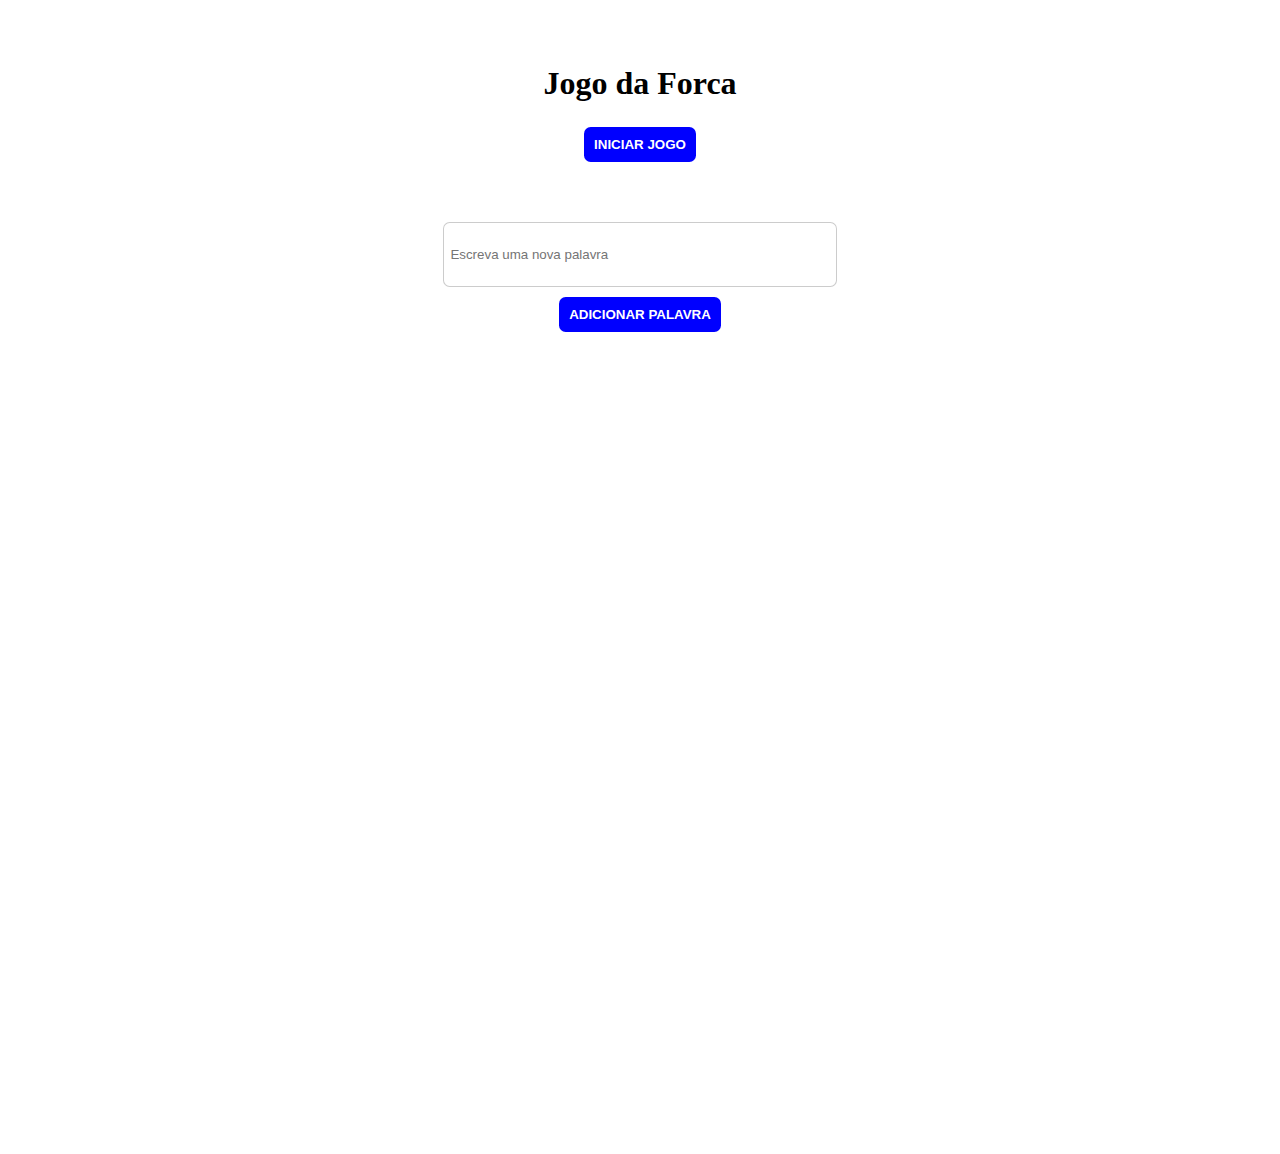
==== index.html @ 3e5d80f0 "Iniciando" ====
<!DOCTYPE html>
<html lang="en">
  <head>
    <meta charset="UTF-8" />
    <meta name="viewport" content="width=device-width, initial-scale=1.0" />
    <meta http-equiv="X-UA-Compatible" content="ie=edge" />
    <title>Jogo da Forca</title>
    <link rel="stylesheet" href="style.css">
  </head>
  <body>
    <div style="text-align:center; margin: 50px 0px;">
      <h1 class="titulo">Jogo da Forca</h1>
      <button class="btn" id="iniciar-jogo">INICIAR JOGO</button>
    </div>
    <div style="text-align:center">
      <input class="text-input" type="text" id="input-nova-palavra" placeholder="Escreva uma nova palavra">
      <button class="btn" id="nova-palavra">ADICIONAR PALAVRA</button> 
    </div>
    <div style="text-align:center;">
      <canvas id="forca" height="800px" width="1200px"></canvas>
    </div>
    <script type="text/javascript" src="canvas.js"></script>
    <script type="text/javascript" src="forca.js"></script>
  </body>
</html>
---- style.css ----
.titulo {
  padding: 15px;
  width: 30vw;
  margin: auto;

}

.btn {
  border: 0;
  color: white;
  font-weight: bold;
  background-color: blue;
  padding: 10px;
  margin-top: 10px;
  margin-bottom: 10px;
  border-radius: 0.5em;
}

.text-input {
  border-radius: 0.5em;
  border: 1px solid rgba(0, 0, 0, 0.2);
  display: block;
  padding: 0.5em;
  width: 30%;
  height: 50px;
  margin-left: auto;
  margin-right: auto;
}
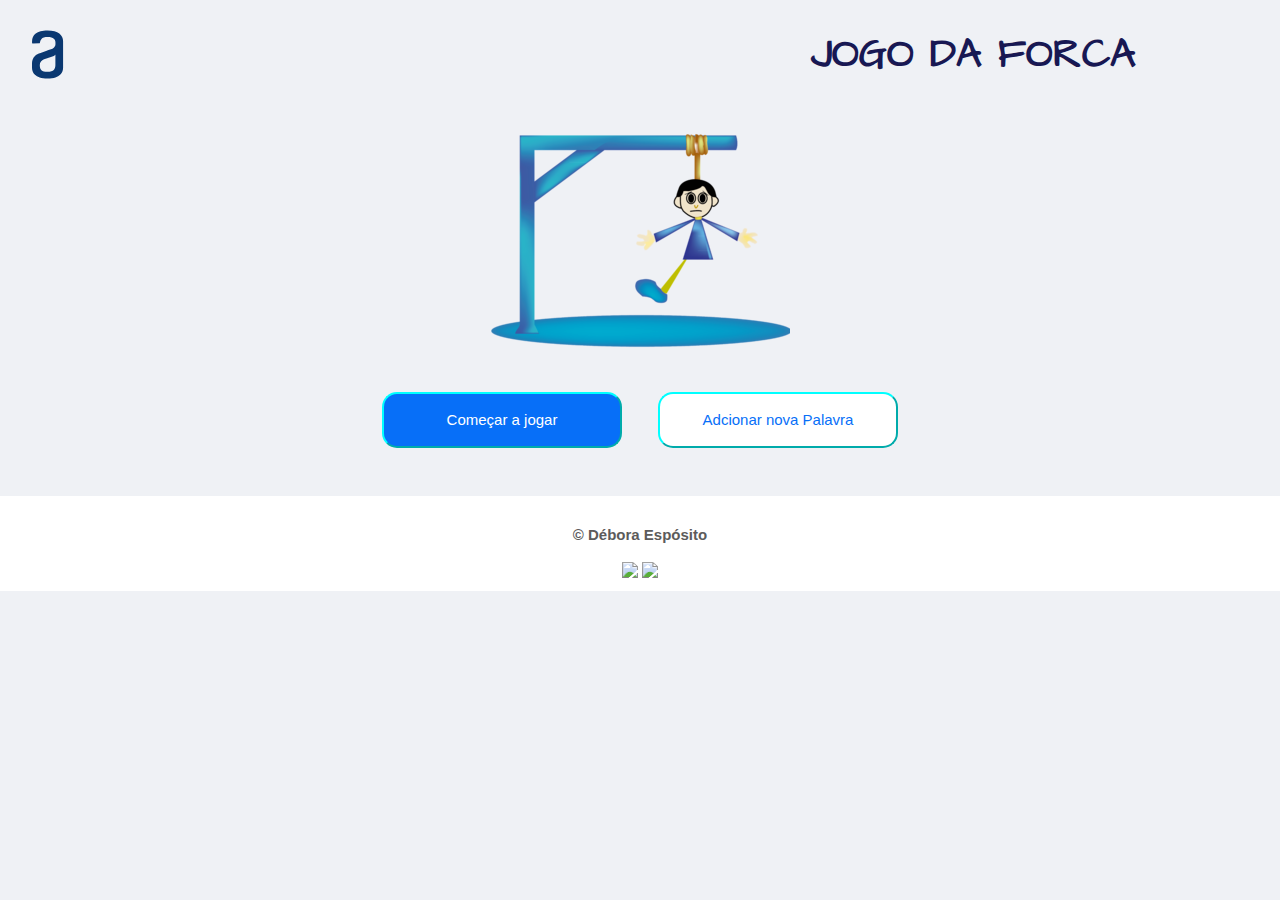
==== commit 19a8a587: "atualização" ====
--- a/index.html
+++ b/index.html
@@ -1,25 +1,44 @@
 <!DOCTYPE html>
-<html lang="en">
+<html lang="pt-br">
   <head>
     <meta charset="UTF-8" />
     <meta name="viewport" content="width=device-width, initial-scale=1.0" />
     <meta http-equiv="X-UA-Compatible" content="ie=edge" />
+
     <title>Jogo da Forca</title>
-    <link rel="stylesheet" href="style.css">
+
+    <!--CSS-->
+
+    <link rel="stylesheet" href="./styles/style.css">
+
+    <!--FONTS-->
+
+    <link rel="preconnect" href="https://fonts.googleapis.com">
+    <link rel="preconnect" href="https://fonts.gstatic.com" crossorigin>
+    <link href="https://fonts.googleapis.com/css2?family=Architects+Daughter&family=Source+Code+Pro&display=swap" rel="stylesheet">
+
   </head>
+
   <body>
-    <div style="text-align:center; margin: 50px 0px;">
-      <h1 class="titulo">Jogo da Forca</h1>
-      <button class="btn" id="iniciar-jogo">INICIAR JOGO</button>
+  <header>
+    <img src="./image/logo_alura.svg" id="logo-alura" alt="Logo da alura">
+    <h1>JOGO DA FORCA</h1>
+  </header>
+  <div class="home">
+    <div class="img-home">
+      <img src="./image/img_home.png" class="imagem" alt="imagem introdutoria">     
     </div>
-    <div style="text-align:center">
-      <input class="text-input" type="text" id="input-nova-palavra" placeholder="Escreva uma nova palavra">
-      <button class="btn" id="nova-palavra">ADICIONAR PALAVRA</button> 
-    </div>
-    <div style="text-align:center;">
-      <canvas id="forca" height="800px" width="1200px"></canvas>
-    </div>
-    <script type="text/javascript" src="canvas.js"></script>
-    <script type="text/javascript" src="forca.js"></script>
+    <button class="button blue">Começar a jogar</button>
+    <button class="button white">Adcionar nova Palavra</button>
+  </div>
+  <footer class="rodape-prin">
+    <section id='botao-cont'>
+      <h4 id="desenvonvedor">&copy; Débora Espósito</h4> 
+      <a href="https://www.linkedin.com/in/debora-esposito/" target="_blank"><img src="https://img.shields.io/badge/-LinkedIn-%230077B5?style=for-the-badge&logo=linkedin&logoColor=white" target="_blank"></a> 
+      <a href="https://github.com/DeboraEsposito" target="_blank"><img src="	https://img.shields.io/badge/GitHub-100000?style=for-the-badge&logo=github&logoColor=white" target="_blank"></a>  
+    </section>
+  </footer>
+    <script type="text/javascript" src="./js/canvas.js"></script>
+    <script type="text/javascript" src="./js/forca.js"></script>
   </body>
 </html>
--- a/styles/style.css
+++ b/styles/style.css
@@ -0,0 +1,83 @@
+body {
+  margin: 0;
+  padding: 0;
+  background-color: rgb(239, 241, 245);
+}
+
+header {
+  display: flex;
+  padding-left: 2rem;
+  padding-right: 2rem;
+  justify-content: space-between;
+  color: rgb(24, 24, 83);
+}
+
+h1 {
+  font-size: 40px;
+  font-family: 'Architects Daughter', cursive;
+  padding-right: 7rem;
+}
+
+.home {
+  text-align: center;
+  display: block;
+  padding-bottom: 1rem;
+}
+
+.img-home {
+  padding: 1.5rem;
+}
+
+#logo-alura {
+  width: 2rem;
+}
+
+.button {
+  width: 15rem;
+  height: 3.5rem;
+  margin: 1rem;
+  border-radius: 15px;
+  font-size: 15px;
+  border-color: aqua;
+}
+
+.button.blue {
+  background-color: rgb(7, 111, 248);
+  color: white;
+}
+
+.button.blue:hover {
+  cursor: pointer;
+  background-color: rgba(255, 255, 255, 0.89);
+  color: rgb(7, 111, 248);
+}
+
+.button.white {
+  background-color: white;
+  color: rgb(7, 111, 248);
+
+}
+
+.button.white:hover {
+  cursor: pointer;
+  background-color: rgb(7, 111, 248);
+  color: white;
+}
+
+.rodape-prin {
+  background-color: #fff;
+  clear: both;
+  padding: 10px;
+  color: rgb(92, 91, 91);
+  font-size: 15px;
+  font-family: "arial", sans-serif;
+  margin-top: 1rem;
+  justify-content: center;
+  align-items: center;
+  text-align: center;
+
+}
+
+#desenvolvedor {
+  margin: 0;
+}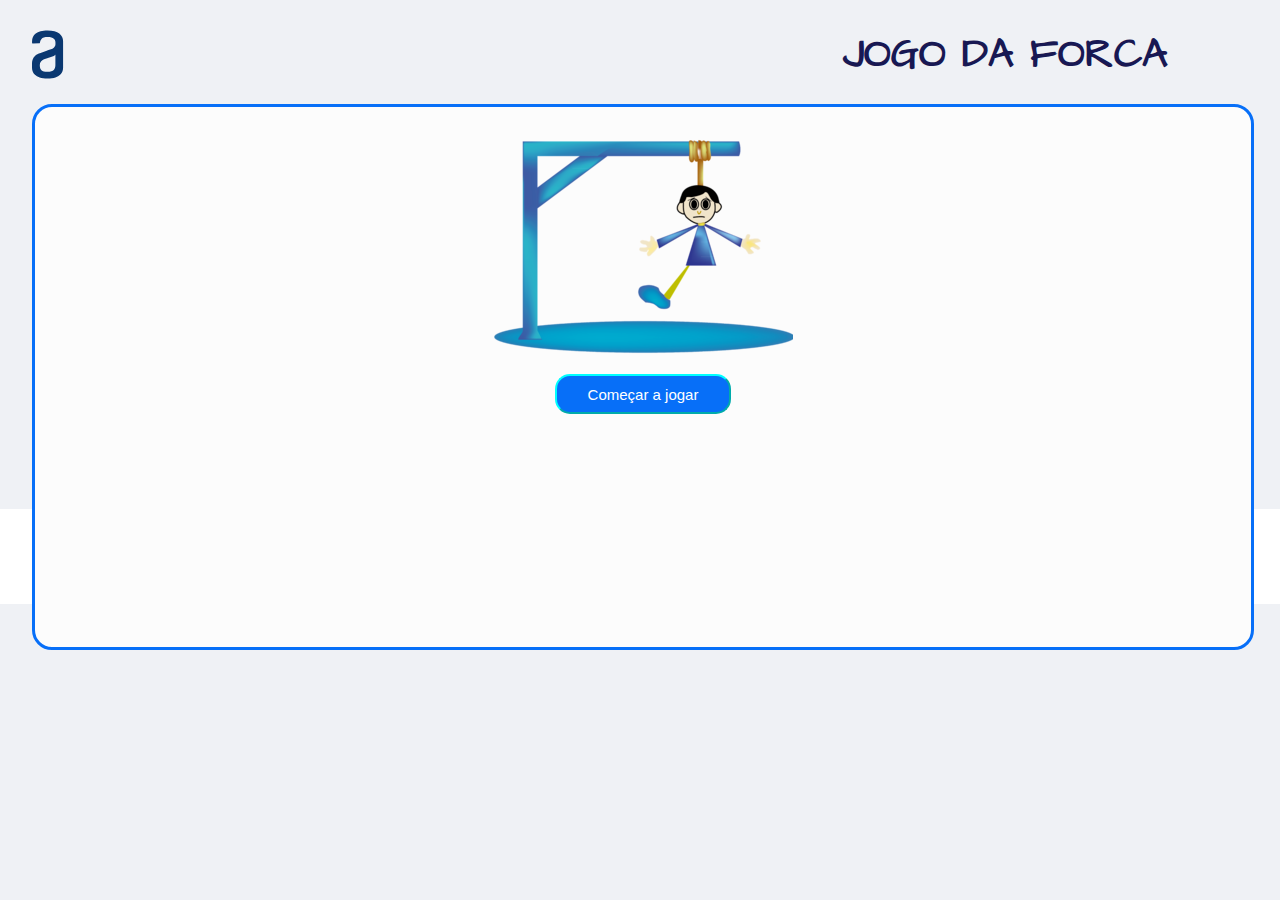
==== commit ae7988e4: "att" ====
--- a/index.html
+++ b/index.html
@@ -19,17 +19,26 @@
 
   </head>
 
-  <body>
-  <header>
-    <img src="./image/logo_alura.svg" id="logo-alura" alt="Logo da alura">
-    <h1>JOGO DA FORCA</h1>
+  <body>    
+      <div class="modal">
+        <img src="./image/img_home.png" id="img-home" alt="imagem forca"> 
+        <div class="box-button">
+          <button class="button blue">Começar a jogar</button>
+          <!--<button class="button white">Adcionar nova Palavra</button>-->
+        </div>       
+      </div>     
+  <header> 
+    <img src="./image/logo_alura.svg" alt="logo alura">       
+      <h1>JOGO DA FORCA</h1>      
   </header>
-  <div class="home">
-    <div class="img-home">
-      <img src="./image/img_home.png" class="imagem" alt="imagem introdutoria">     
-    </div>
-    <button class="button blue">Começar a jogar</button>
-    <button class="button white">Adcionar nova Palavra</button>
+  
+  
+    <div class="container-jogo">    
+      <div class="container">
+        <canvas width="220" height="380"></canvas>
+      </div>
+      <div id='teste'></div>
+      </div> 
   </div>
   <footer class="rodape-prin">
     <section id='botao-cont'>
--- a/styles/style.css
+++ b/styles/style.css
@@ -6,8 +6,7 @@
 
 header {
   display: flex;
-  padding-left: 2rem;
-  padding-right: 2rem;
+  margin-left: 2rem;
   justify-content: space-between;
   color: rgb(24, 24, 83);
 }
@@ -18,32 +17,60 @@
   padding-right: 7rem;
 }
 
-.home {
+.container {
+  background-color: rgb(239, 241, 245);
+  width: 100%;
+  height: 100%;
+  margin: auto;
+
+}
+
+
+
+.modal {
+  position: absolute;
+  margin-left: 2rem;
+  margin-top: 6.5rem;
+  width: 95%;
+  height: 60%;
+  background-color: rgb(252, 252, 252);
+  border: solid 3px rgb(7, 111, 248);
+  border-radius: 20px;
   text-align: center;
   display: block;
-  padding-bottom: 1rem;
+  z-index: 1;
 }
 
-.img-home {
-  padding: 1.5rem;
+#img-home {
+  margin-top: 2rem;
 }
 
 #logo-alura {
-  width: 2rem;
+  width: 7rem;
 }
 
 .button {
-  width: 15rem;
-  height: 3.5rem;
+  width: 11rem;
+  height: 2.5rem;
   margin: 1rem;
   border-radius: 15px;
   font-size: 15px;
   border-color: aqua;
+
 }
 
 .button.blue {
   background-color: rgb(7, 111, 248);
   color: white;
+}
+
+.a {
+  text-decoration: none;
+  color: #fff;
+}
+
+.a:hover {
+  color: rgb(7, 111, 248);
 }
 
 .button.blue:hover {
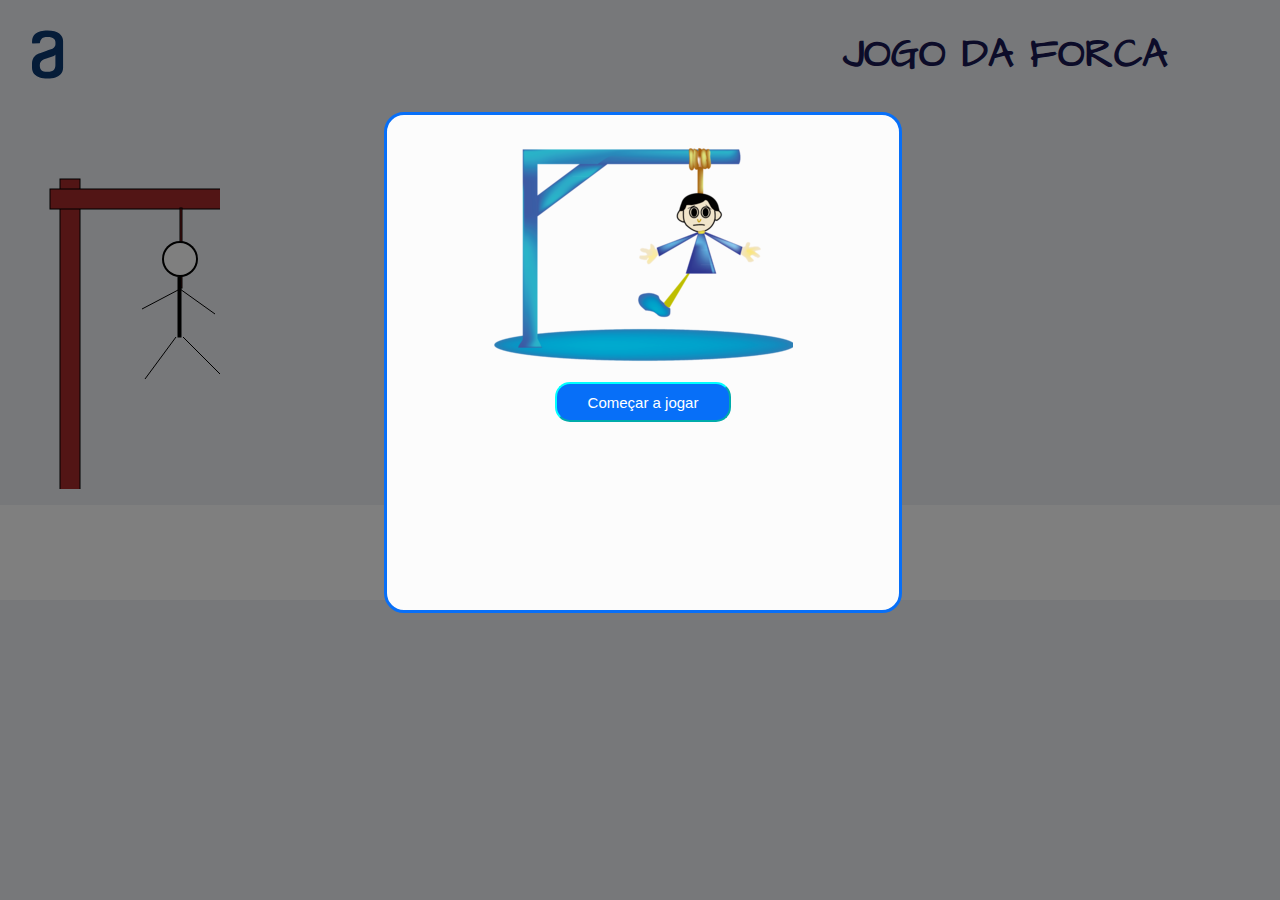
==== commit 60c29e03: "atualizando" ====
--- a/index.html
+++ b/index.html
@@ -19,14 +19,17 @@
 
   </head>
 
-  <body>    
-      <div class="modal">
-        <img src="./image/img_home.png" id="img-home" alt="imagem forca"> 
-        <div class="box-button">
-          <button class="button blue">Começar a jogar</button>
-          <!--<button class="button white">Adcionar nova Palavra</button>-->
-        </div>       
-      </div>     
+  <div class="modal">
+    <div id="box">
+      <img src="./image/img_home.png" id="img-home" alt="imagem forca"> 
+      <div class="box-button">
+      <button class="button blue">Começar a jogar</button>
+      <!--<button class="button white">Adcionar nova Palavra</button>-->
+      </div> 
+    </div>              
+  </div> 
+
+  <body>        
   <header> 
     <img src="./image/logo_alura.svg" alt="logo alura">       
       <h1>JOGO DA FORCA</h1>      
@@ -36,7 +39,7 @@
     <div class="container-jogo">    
       <div class="container">
         <canvas width="220" height="380"></canvas>
-      </div>
+      </div class="input-letras">
       <div id='teste'></div>
       </div> 
   </div>
--- a/styles/style.css
+++ b/styles/style.css
@@ -9,6 +9,7 @@
   margin-left: 2rem;
   justify-content: space-between;
   color: rgb(24, 24, 83);
+
 }
 
 h1 {
@@ -22,24 +23,35 @@
   width: 100%;
   height: 100%;
   margin: auto;
+  display: flex;
 
 }
 
+.modal {
+  width: 100%;
+  height: 100%;
+  position: absolute;
+  background-color: rgba(0, 0, 0, 0.5);
+  z-index: -0;
+  text-align: center;
 
+}
 
-.modal {
+#box {
   position: absolute;
-  margin-left: 2rem;
-  margin-top: 6.5rem;
-  width: 95%;
-  height: 60%;
+  margin-left: 24rem;
+  margin-top: 7rem;
+  width: 40%;
+  height: 55%;
   background-color: rgb(252, 252, 252);
   border: solid 3px rgb(7, 111, 248);
   border-radius: 20px;
   text-align: center;
   display: block;
-  z-index: 1;
+  z-index: -1;
 }
+
+
 
 #img-home {
   margin-top: 2rem;
@@ -107,4 +119,14 @@
 
 #desenvolvedor {
   margin: 0;
+}
+
+.input-letras {
+  display: flex;
+  width: 2rem;
+  height: 4rem;
+  border: solid 1px transparent;
+  border-bottom: solid 3px black;
+  background-color: rgb(239, 241, 245);
+  margin-left: 20rem;
 }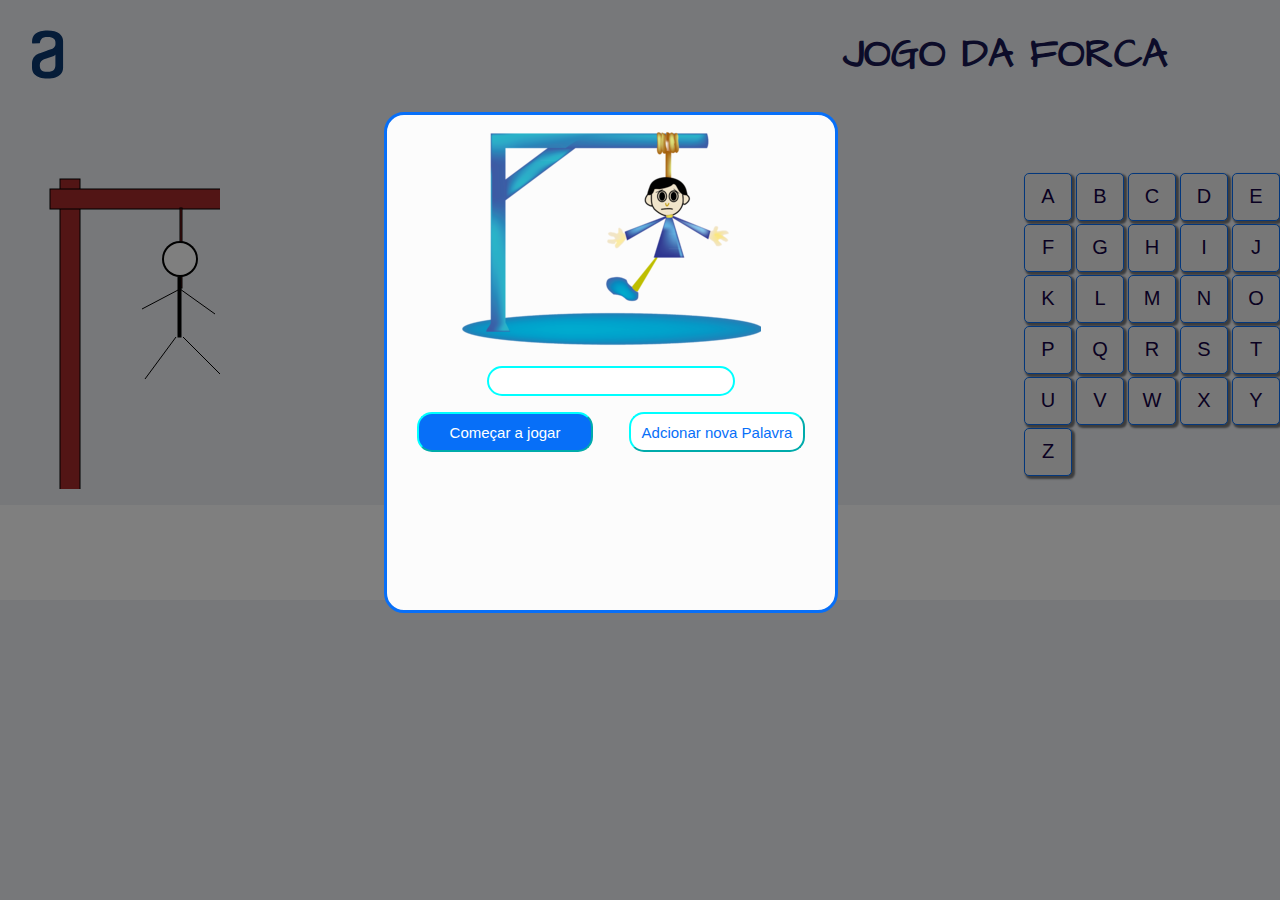
==== commit 315e4ccb: "atualizando 05.02" ====
--- a/index.html
+++ b/index.html
@@ -22,9 +22,10 @@
   <div class="modal">
     <div id="box">
       <img src="./image/img_home.png" id="img-home" alt="imagem forca"> 
+      <input id="palavra-digitada">
       <div class="box-button">
       <button class="button blue">Começar a jogar</button>
-      <!--<button class="button white">Adcionar nova Palavra</button>-->
+      <button class="button white">Adcionar nova Palavra</button>
       </div> 
     </div>              
   </div> 
@@ -36,11 +37,42 @@
   </header>
   
   
-    <div class="container-jogo">    
+    <div id="container-jogo">    
       <div class="container">
         <canvas width="220" height="380"></canvas>
+      <div id="butons-letras">
+        <button class="button-letra" id="button-letra0">A</button>
+        <button class="button-letra" id="button-letra1">B</button>
+        <button class="button-letra" id="button-letra2">C</button>
+        <button class="button-letra" id="button-letra3">D</button>
+        <button class="button-letra" id="button-letra4">E</button>
+        <button class="button-letra" id="button-letra5">F</button>
+        <button class="button-letra" id="button-letra6">G</button>
+        <button class="button-letra" id="button-letra7">H</button>
+        <button class="button-letra" id="button-letra8">I</button>
+        <button class="button-letra"id="button-letra9">J</button>
+        <button class="button-letra"id="button-letra10">K</button>
+        <button class="button-letra"id="button-letra11">L</button>
+        <button class="button-letra" id="button-letra12">M</button>
+        <button class="button-letra"id="button-letra13">N</button>
+        <button class="button-letra"id="button-letra14">O</button>
+        <button class="button-letra"id="button-letra15">P</button>
+        <button class="button-letra"id="button-letra16">Q</button>
+        <button class="button-letra"id="button-letra17">R</button>
+        <button class="button-letra"id="button-letra18">S</button>
+        <button class="button-letra"id="button-letra19">T</button>
+        <button class="button-letra"id="button-letra20">U</button>
+        <button class="button-letra"id="button-letra21">V</button>
+        <button class="button-letra"id="button-letra22">W</button>
+        <button class="button-letra"id="button-letra23">X</button>
+        <button class="button-letra"id="button-letra24">Y</button>
+        <button class="button-letra"id="button-letra25">Z</button>
+      </div>
       </div class="input-letras">
       <div id='teste'></div>
+      <div id="teclado">
+
+      </div>
       </div> 
   </div>
   <footer class="rodape-prin">
--- a/styles/style.css
+++ b/styles/style.css
@@ -24,6 +24,7 @@
   height: 100%;
   margin: auto;
   display: flex;
+  justify-content: space-between;
 
 }
 
@@ -32,7 +33,7 @@
   height: 100%;
   position: absolute;
   background-color: rgba(0, 0, 0, 0.5);
-  z-index: -0;
+  z-index: 0;
   text-align: center;
 
 }
@@ -41,7 +42,7 @@
   position: absolute;
   margin-left: 24rem;
   margin-top: 7rem;
-  width: 40%;
+  width: 35%;
   height: 55%;
   background-color: rgb(252, 252, 252);
   border: solid 3px rgb(7, 111, 248);
@@ -54,7 +55,8 @@
 
 
 #img-home {
-  margin-top: 2rem;
+  margin-top: 1rem;
+  padding-bottom: 1rem;
 }
 
 #logo-alura {
@@ -128,5 +130,47 @@
   border: solid 1px transparent;
   border-bottom: solid 3px black;
   background-color: rgb(239, 241, 245);
-  margin-left: 20rem;
+  margin-left: 1rem;
+}
+
+#teste {
+
+  display: flex;
+  flex-direction: row;
+  margin: 0 auto;
+  justify-content: center;
+}
+
+#palavra-digitada {
+  border: solid 2px aqua;
+  height: 1.5rem;
+  width: 15rem;
+  border-radius: 15px;
+
+}
+
+.box-button {
+  margin-bottom: 2rem;
+}
+
+.button-letra {
+  width: 3rem;
+  height: 3rem;
+  border: solid 1px rgb(7, 111, 248);
+  border-radius: 5px;
+  font-size: 20px;
+  color: rgb(20, 2, 68);
+  margin-bottom: 3px;
+  box-shadow: 2px 2px 2px 1px rgba(0, 0, 0, 0.5);
+}
+
+.button-letra:hover {
+  cursor: pointer;
+  background-color: rgb(224, 236, 236);
+}
+
+#butons-letras {
+  width: 20%;
+  height: 25%;
+  margin-top: 4rem;
 }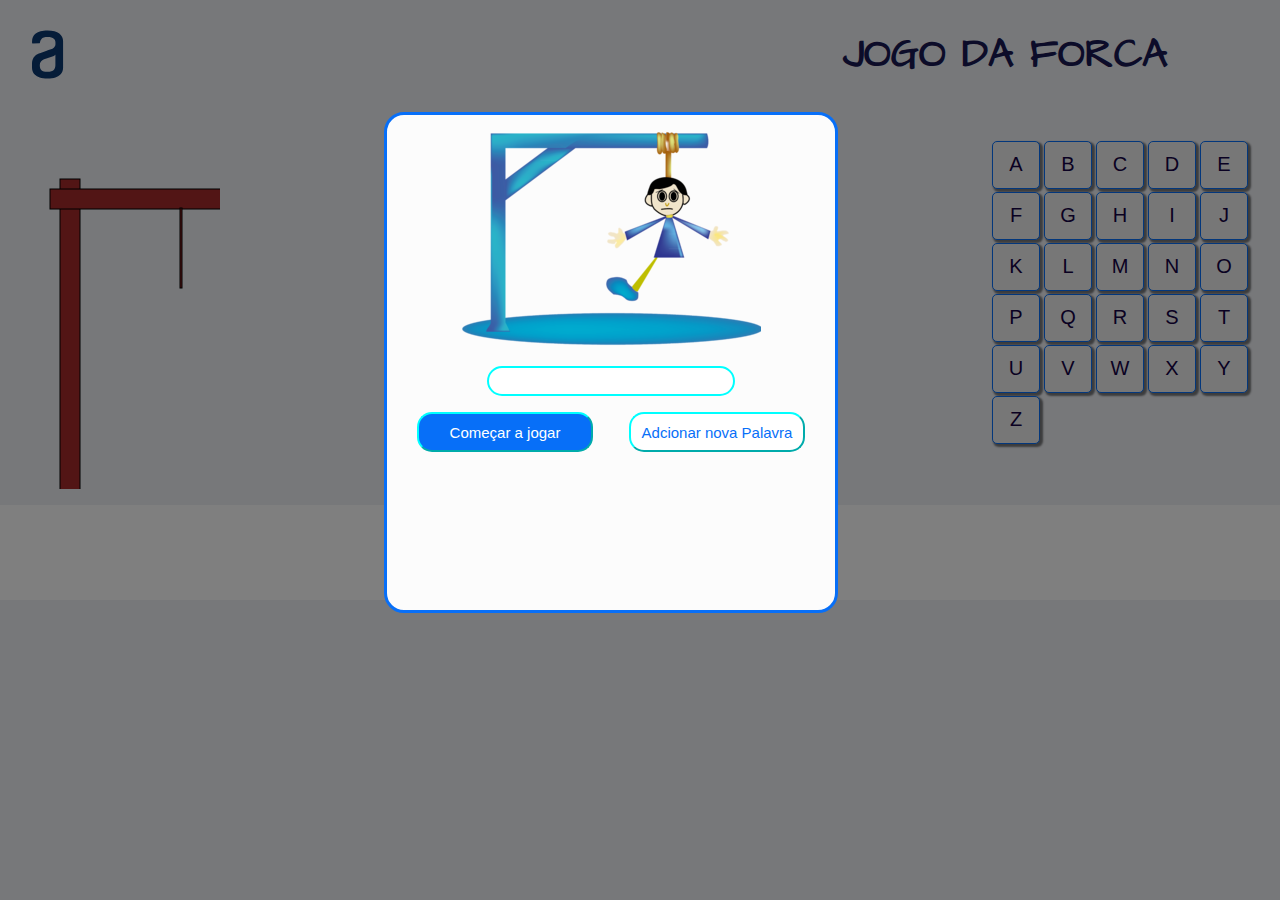
==== commit c2a6d200: "atual" ====
--- a/index.html
+++ b/index.html
@@ -69,10 +69,7 @@
         <button class="button-letra"id="button-letra25">Z</button>
       </div>
       </div class="input-letras">
-      <div id='teste'></div>
-      <div id="teclado">
-
-      </div>
+      <div id='msg'></div>
       </div> 
   </div>
   <footer class="rodape-prin">
--- a/styles/style.css
+++ b/styles/style.css
@@ -131,14 +131,33 @@
   border-bottom: solid 3px black;
   background-color: rgb(239, 241, 245);
   margin-left: 1rem;
+  font-family: 'Architects Daughter', cursive;
+  font-size: 30px;
+  text-align: center;
 }
 
-#teste {
+.input-palavra {
+  display: flex;
+  width: 2rem;
+  height: 4rem;
+  border: solid 1px transparent;
+  border-bottom: solid 3px black;
+  background-color: rgb(239, 241, 245);
+  margin-left: 1rem;
+  font-family: 'Architects Daughter', cursive;
+  font-size: 30px;
+  text-align: center;
+
+}
+
+#msg {
 
   display: flex;
   flex-direction: row;
   margin: 0 auto;
   justify-content: center;
+
+
 }
 
 #palavra-digitada {
@@ -146,6 +165,7 @@
   height: 1.5rem;
   width: 15rem;
   border-radius: 15px;
+
 
 }
 
@@ -172,5 +192,6 @@
 #butons-letras {
   width: 20%;
   height: 25%;
-  margin-top: 4rem;
+  margin-top: 2rem;
+  margin-right: 2REM;
 }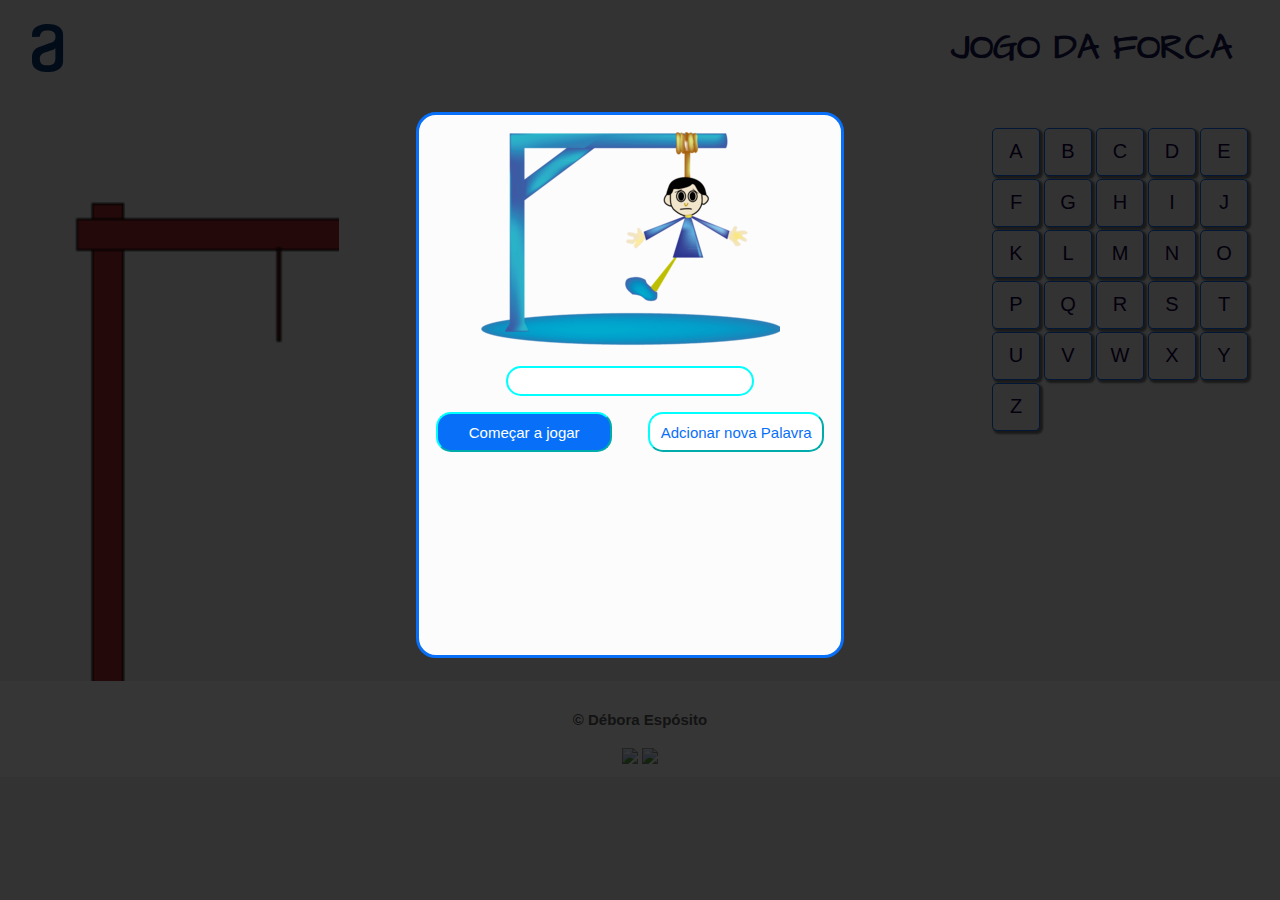
==== commit ba0db550: "atualizando" ====
--- a/index.html
+++ b/index.html
@@ -19,24 +19,41 @@
 
   </head>
 
-  <div class="modal">
-    <div id="box">
-      <img src="./image/img_home.png" id="img-home" alt="imagem forca"> 
-      <input id="palavra-digitada">
-      <div class="box-button">
-      <button class="button blue">Começar a jogar</button>
-      <button class="button white">Adcionar nova Palavra</button>
-      </div> 
-    </div>              
-  </div> 
+  
 
-  <body>        
+   
+
+  <body>  
+    
+    <div class="modal">
+      <div id="box">
+        <img src="./image/img_home.png" id="img-home" alt="imagem forca"> 
+        <input id="palavra-digitada">
+        <div class="box-button">
+        <button class="button blue">Começar a jogar</button>
+        <button class="button white">Adcionar nova Palavra</button>
+        </div> 
+      </div>              
+    </div> 
+    
+      <div id="over">
+        <img src="./image/over.gif" id="imgGameOver" alt="imagem forca"> 
+        <div class="box-button">
+        <button class="button blue restart" id="start">Novo Jogo</button>      
+        </div> 
+      </div>
+  
+      <div id="win">
+        <img src="image/win.gif" id="imgwin" alt="imagem win"> 
+        <div class="box-button">
+        <button class="button blue win" id="winB">Novo Jogo</button>      
+        </div> 
+      </div>
+
   <header> 
     <img src="./image/logo_alura.svg" alt="logo alura">       
       <h1>JOGO DA FORCA</h1>      
-  </header>
-  
-  
+  </header>  
     <div id="container-jogo">    
       <div class="container">
         <canvas width="220" height="380"></canvas>
@@ -50,23 +67,23 @@
         <button class="button-letra" id="button-letra6">G</button>
         <button class="button-letra" id="button-letra7">H</button>
         <button class="button-letra" id="button-letra8">I</button>
-        <button class="button-letra"id="button-letra9">J</button>
-        <button class="button-letra"id="button-letra10">K</button>
-        <button class="button-letra"id="button-letra11">L</button>
+        <button class="button-letra" id="button-letra9">J</button>
+        <button class="button-letra" id="button-letra10">K</button>
+        <button class="button-letra" id="button-letra11">L</button>
         <button class="button-letra" id="button-letra12">M</button>
-        <button class="button-letra"id="button-letra13">N</button>
-        <button class="button-letra"id="button-letra14">O</button>
-        <button class="button-letra"id="button-letra15">P</button>
-        <button class="button-letra"id="button-letra16">Q</button>
-        <button class="button-letra"id="button-letra17">R</button>
-        <button class="button-letra"id="button-letra18">S</button>
-        <button class="button-letra"id="button-letra19">T</button>
-        <button class="button-letra"id="button-letra20">U</button>
-        <button class="button-letra"id="button-letra21">V</button>
-        <button class="button-letra"id="button-letra22">W</button>
-        <button class="button-letra"id="button-letra23">X</button>
-        <button class="button-letra"id="button-letra24">Y</button>
-        <button class="button-letra"id="button-letra25">Z</button>
+        <button class="button-letra" id="button-letra13">N</button>
+        <button class="button-letra" id="button-letra14">O</button>
+        <button class="button-letra" id="button-letra15">P</button>
+        <button class="button-letra" id="button-letra16">Q</button>
+        <button class="button-letra" id="button-letra17">R</button>
+        <button class="button-letra" id="button-letra18">S</button>
+        <button class="button-letra" id="button-letra19">T</button>
+        <button class="button-letra" id="button-letra20">U</button>
+        <button class="button-letra" id="button-letra21">V</button>
+        <button class="button-letra" id="button-letra22">W</button>
+        <button class="button-letra" id="button-letra23">X</button>
+        <button class="button-letra" id="button-letra24">Y</button>
+        <button class="button-letra" id="button-letra25">Z</button>
       </div>
       </div class="input-letras">
       <div id='msg'></div>
--- a/styles/style.css
+++ b/styles/style.css
@@ -2,6 +2,8 @@
   margin: 0;
   padding: 0;
   background-color: rgb(239, 241, 245);
+  z-index: 0;
+
 }
 
 header {
@@ -9,19 +11,20 @@
   margin-left: 2rem;
   justify-content: space-between;
   color: rgb(24, 24, 83);
+  z-index: 0;
 
 }
 
 h1 {
-  font-size: 40px;
+  font-size: 35px;
   font-family: 'Architects Daughter', cursive;
-  padding-right: 7rem;
+  padding-right: 3rem;
 }
 
 .container {
   background-color: rgb(239, 241, 245);
   width: 100%;
-  height: 100%;
+  height: 65VH;
   margin: auto;
   display: flex;
   justify-content: space-between;
@@ -32,7 +35,7 @@
   width: 100%;
   height: 100%;
   position: absolute;
-  background-color: rgba(0, 0, 0, 0.5);
+  background-color: rgba(0, 0, 0, 0.788);
   z-index: 0;
   text-align: center;
 
@@ -40,16 +43,16 @@
 
 #box {
   position: absolute;
-  margin-left: 24rem;
+  margin-left: 26rem;
   margin-top: 7rem;
-  width: 35%;
-  height: 55%;
+  width: 33%;
+  height: 60%;
   background-color: rgb(252, 252, 252);
   border: solid 3px rgb(7, 111, 248);
   border-radius: 20px;
   text-align: center;
   display: block;
-  z-index: -1;
+  z-index: -5;
 }
 
 
@@ -112,7 +115,6 @@
   color: rgb(92, 91, 91);
   font-size: 15px;
   font-family: "arial", sans-serif;
-  margin-top: 1rem;
   justify-content: center;
   align-items: center;
   text-align: center;
@@ -194,4 +196,35 @@
   height: 25%;
   margin-top: 2rem;
   margin-right: 2REM;
+}
+
+
+
+#over {
+  position: absolute;
+  margin-left: 26rem;
+  margin-top: 7em;
+  text-align: center;
+  display: block;
+  z-index: -2;
+
+}
+
+#imgGameOver {
+  width: 25rem;
+  height: 15rem;
+}
+
+#win {
+  position: absolute;
+  margin-top: 7rem;
+  margin-left: 27rem;
+  text-align: center;
+  display: block;
+  z-index: -3;
+
+}
+
+#imgwin {
+  width: 18rem;
 }